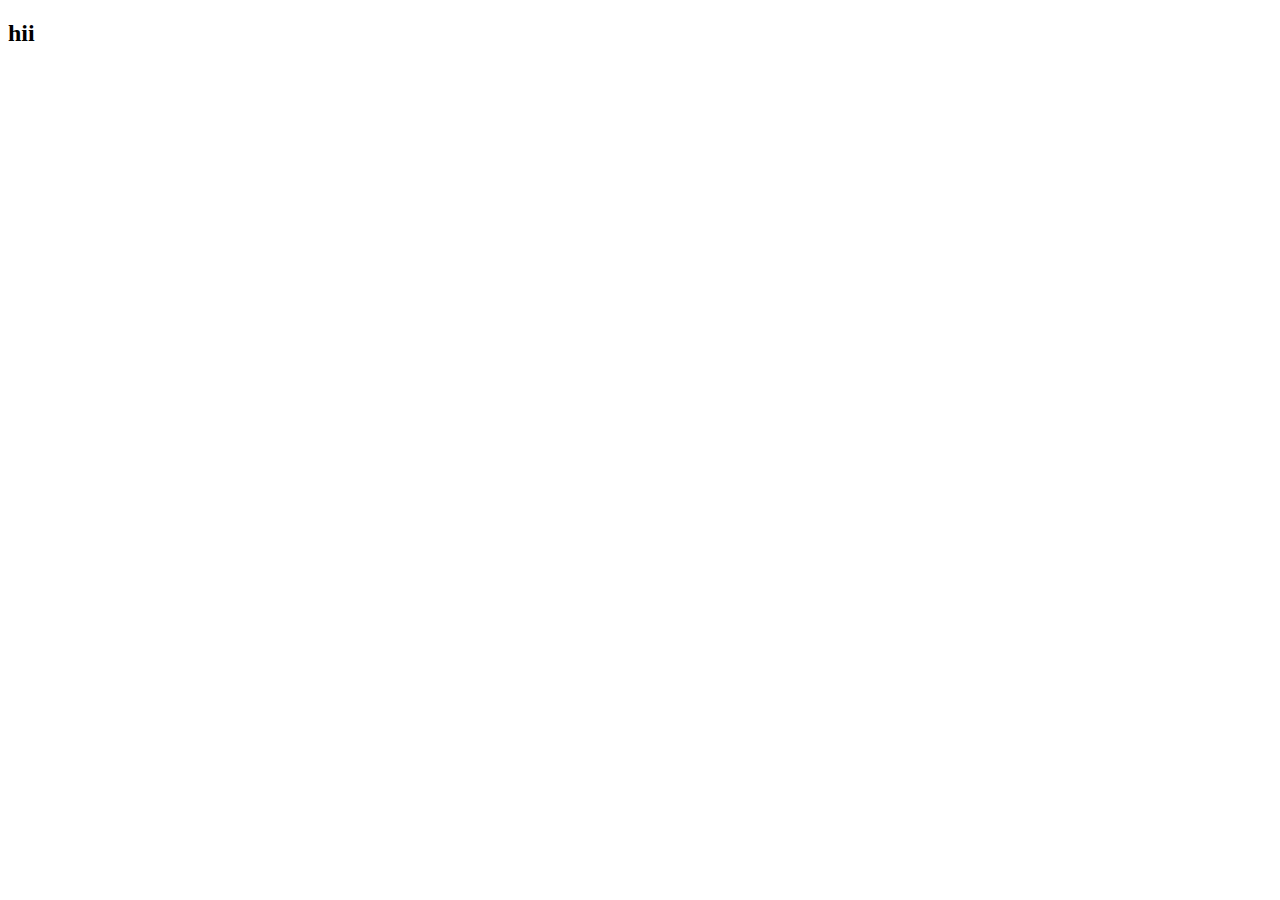
==== IBM.DAY1/index.html @ 0e6d40ba "first commit" ====
<!DOCTYPE html>
<html lang="en">
<head>
    <meta charset="UTF-8">
    <meta name="viewport" content="width=device-width, initial-scale=1.0">
    <title>Document</title>
</head>
<body>
    <h2>hii </h2>
</body>
</html>
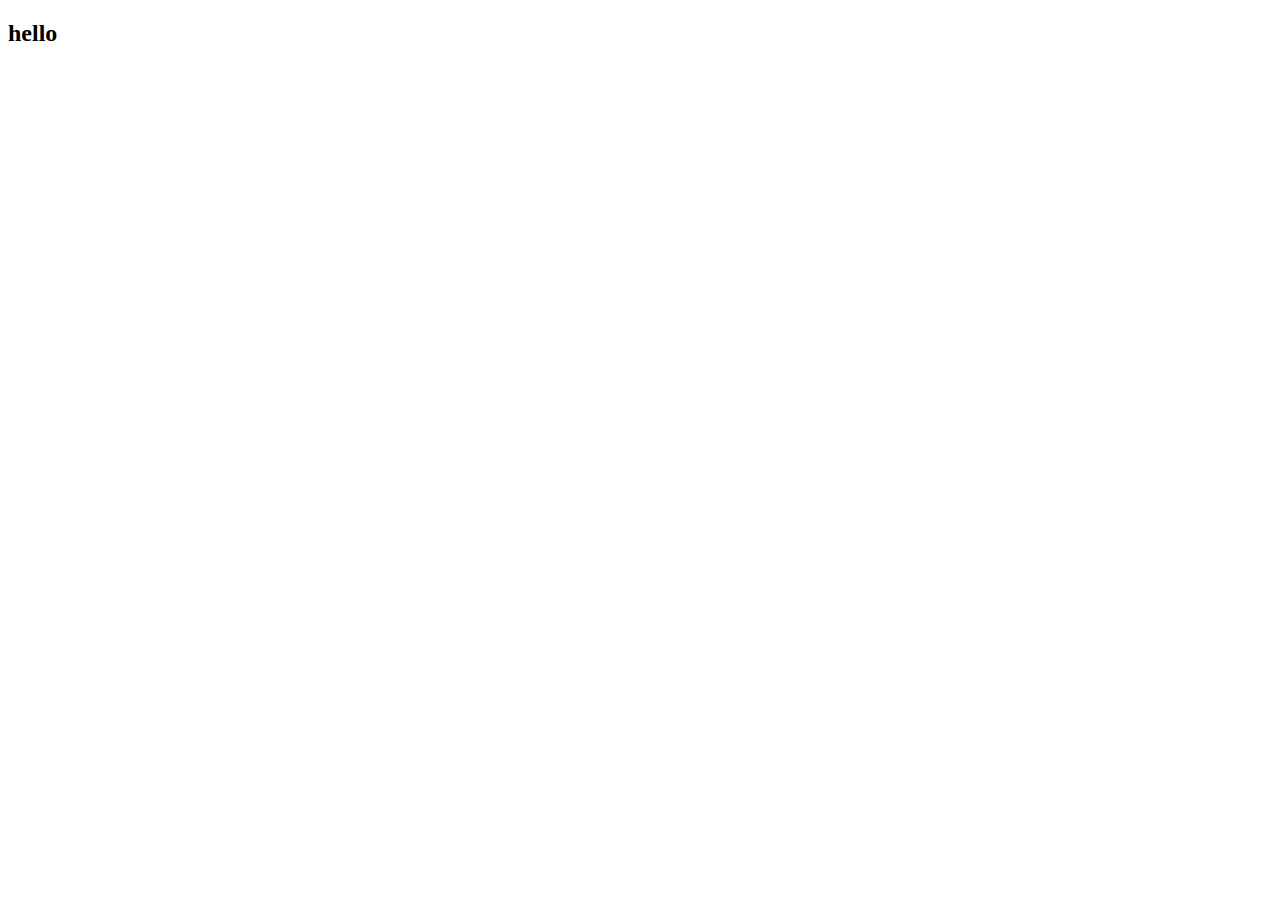
==== commit 84e2bf6b: "hello" ====
--- a/IBM.DAY1/index.html
+++ b/IBM.DAY1/index.html
@@ -6,6 +6,6 @@
     <title>Document</title>
 </head>
 <body>
-    <h2>hii </h2>
+    <h2> hello </h2>
 </body>
 </html>